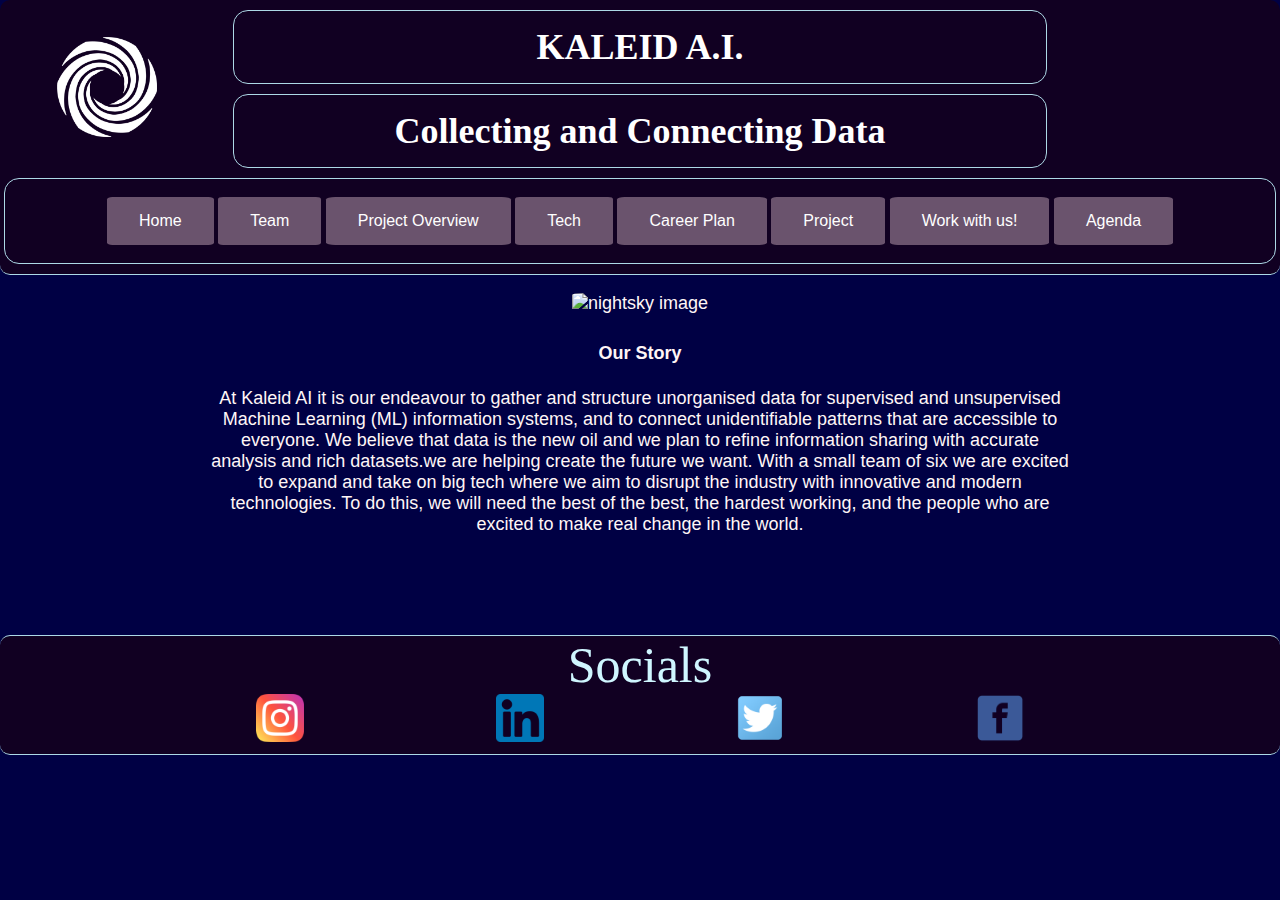
==== index.html @ 17ebc757 "new commit" ====
<!DOCTYPE html>
<html lang="en" dir="ltr">
  <head>
    <meta charset="utf-8">
    <title>Home</title>
    <link rel="stylesheet" href="styling.css">
    <link rel="icon" href="kaleid_images/new_logo.png">
    <style>
      .container {
        position: relative;
        font-family: Arial;
      }

      .text-block {
        position: absolute;
        top: 80px;
        left: 50px;
        right: 50px;
        background-color: transparent;
        color: white;
        padding-left: 20px;
        padding-right: 20px;
      }

      .main_div {
        position: relative;
        top: 100px;
      }

</style>
  </head>
  <body>
    <header>

      <!-- includes title and logo on the top left -->
      <div class="header_flex_top">

        <div class="header_img_and_spacing">
          <img src="kaleid_images/new_logo.png" class="top_left_img" width="100px" height="auto" alt="insert logo img here">
        </div>

        <div class="header_text">
          <h1 class="title">KALEID A.I.</h1>
          <h1 class="title">Collecting and Connecting Data</h1>
        </div>

        <div class="header_img_and_spacing">

        </div> <!-- / .tl_img_and_spacing -->

      </div> <!-- / .header_flex_top -->

      <!-- navigation bar under the title -->
      <div id="navigation_bar">
        <p>
          <button onclick="location.href='index.html';">Home</button>
          <button onclick="location.href='team.html';">Team</button>
          <button onclick="location.href='project_overview.html';">Project Overview</button>
          <button onclick="location.href='tech.html';">Tech</button>
          <button onclick="location.href='career_plan.html';">Career Plan</button>
          <button onclick="location.href='project.html';">Project</button>
          <button onclick="location.href='jobapps.html';">Work with us!</button>
          <button onclick="location.href='agenda.html';">Agenda</button>
        </p>
      </div> <!-- / .navigation_bar -->

    </header>
    <main style="margin-left: 100px;
                 margin-right: 100px;
                 margin-bottom: 100px;">

      <!-- massive image on homepage here -->

      <div class="container">
        <p class = "aligncenter">
           <img style="width: 10; height: 500px; border-radius: 10%;" src="kaleid_images/galaxy.jpeg" alt="nightsky image">
        </p>

        <h4 style="text-align: center;">Our Story</h4>

        <p style="text-align: center; padding-left: 10%; padding-right: 10%;">At Kaleid AI it is our endeavour to gather and structure unorganised data for supervised and unsupervised Machine Learning (ML) information systems, and to connect unidentifiable patterns that are accessible to everyone. We believe that data is the new oil and we plan to refine information sharing with accurate analysis and rich datasets.we are helping create the future we want. With a small team of six we are excited to expand and take on big tech where we aim to disrupt the industry with innovative and modern technologies. To do this, we will need the best of the best, the hardest working, and the people who are excited to make real change in the world.</p>
     </div>

       <!-- includes all the redirects to content -->

    </main>
    <footer>

      <div class="footer_div">

        <!-- text on top of app icons -->
        <div class="footer_top">
          <p2>Socials</ps2>
            <br>


        <!-- contains png's of app icons -->
        <div class="footer_socials_flex">

          <div class="footer_socials">
            <img style = "cursor: pointer;" onclick="location.href='https:\/\/instagram.com';" src="kaleid_images/socials/instagram.png" alt="instagram.png">
          </div>

          <div class="footer_socials">
            <img style = "cursor: pointer;" onclick="location.href='https:\/\/linkedin.com';" src="kaleid_images/socials/linkedin.png" alt="linkedin.png">
          </div>

          <div class="footer_socials">
            <img style = "cursor: pointer;" onclick="location.href='https:\/\/twitter.com';" src="kaleid_images/socials/twitter.jpeg" alt="twitter.jpeg">
          </div>

          <div class="footer_socials">
            <img style = "cursor: pointer;" onclick="location.href='https:\/\/facebook.com';" src="kaleid_images/socials/facebook.png" alt="facebook.png">
          </div>

        </div> <!-- / .footer_socials_flex -->

        </div>
      </div> <!-- / .footer_div -->

    </footer>
  </body>
</html>
---- styling.css ----
body {
  color: #fff6f6;
  margin: 0 0 100px 0;
  background-color: #000044;
  font-size: large;
}
h1{
  color: white;
}
 
.aligncenter {
  text-align: center;
}

a {
  color: #fff6f6;
}
p2 {
  font-family: Brush Script MT, Brush Script Std, cursive;
  font-size: 50px;
  color: #CFF6FF;
}

a:hover {
  color: #ffc2c2;
}

a:active {
  color: #ffa8a8;
}

a:visited {
  color: #f8d2c1;
}

hr {
  background-color: #110022;
  color: #110022;
  border-top: lightblue 1px solid;
  border-bottom:  lightblue 1px solid;
  border-left: none;
  border-right: none;
  height: 15px;
}

img {
  overflow: hidden;
  align-content: center;
}

/* header related CSS */
header {
  padding-bottom: 10px;
  background-color: #110022;
  border-bottom: lightblue 1px solid;
  border-radius: 10px;
}

.header_flex_top {
  display: flex;
  text-align: center;
}

.header_img_and_spacing {
  width: 15%;
  margin: auto 15px;
}

.header_img_and_spacing img {
  width: 100px;
  height: auto;
}

.header_text {
  text-align: center;
  width: 70%;
  
}

.title {
  margin: 10px 20px;
  border: lightblue 1px solid;
  border-radius: 15px;
  padding: 15px;
  color: white;
}

#navigation_bar {
  text-align: center;

  border: lightblue 1px solid;
  margin: 0 4px;
  border-radius: 15px;
}

.center {
  margin: auto;
  text-align: center;
  width: 30%;
  border: lightblue 1px solid;
  border-radius: 15px;
  padding: 1%;
}

button {
  background-color: #6a536d; /* Green */
  border: none;
  border-radius: 5%;
  color: white;
  padding: 15px 32px;
  text-align: center;
  text-decoration: none;
  display: inline-block;
  font-size: 16px;
  cursor: pointer;
}
div, iframe {
  margin: 0 auto;
  display: block;
}

/* main related CSS */
#homepage_image {
  margin: 50px 0 0 0;
  height: 350px;
  border-top: solid 1px lightblue;
  border-bottom: solid 1px lightblue;
  border-radius: 15px;
}

table {
  font-family: arial, sans-serif;
  border-collapse: collapse;
  width: 100%;
}

 th {
  border: 1px solid #ebe2e2;
  text-align: left;
  padding: 8px;
  color: #284746;
  background-color: #bdbdbd;
  
}
td{
  border: 1px solid #ebe2e2;
  text-align: left;
  padding: 8px;
}

tr:nth-child(even) {
  background-color: #7c0889;
}
tr:nth-child(odd) {
  background-color: #6a536d;
}


#story {
  width: 750px;
  margin: 75px auto;
  border: lightblue 1px solid;
  border-radius: 15px;
  text-align: center;
  height: 450px;
}

.main_div {
  width: 1250px;
  margin: auto;
  height: 600px;
}

.main_flex_top {
  display: flex;
  height: 50%;
  
}

.main_flex_bottom {
  display: flex;
  height: 50%;
  
}

.main_content {
  width: 33%;
  margin: auto 5px;
  text-align: center;
  border: lightblue 1px solid;
  border-radius: 15px;
  height: 95%;
}

.main_content h3 {
  line-height: 230px;
}

.agenda_flex {
  display: flex;
  width: 650px;
  padding: 0;
  margin: 50px auto 0;
  text-align: center;
}

.agenda_flex ul {
  list-style-type: none;
}

.agenda_column {
  width: 33%;
  margin: 0 20px;
}

.sub_header {
  border: lightblue 1px solid;
  border-radius: 15px;
  text-align: center;
}

.industry_data {
  margin: 75px;
  padding: 20px;;
}

.industry_flex {
  display: flex;
  margin: auto;
  width: 1200px;
  height: 1000px;
}

.industry_box {
  width: 50%;
  height: 100%;
  margin: 25px;
}

.industry_item {
  border: lightblue 1px solid;
  border-radius: 15px;
  height: 40%;
  margin-top: 50px;
  padding: 10px;
}

.industry_item h3 {
  text-align: center;
  margin: 20px;
}

.industry_job_main {
  border-top: lightblue 1px solid;
  border-bottom: lightblue 1px solid;
  border-radius: 15px;
  width: 800px;
  margin: 50px auto;
  padding: 20px;
}

.industry_job_main h4 {
  margin-left: 50px;
}
h5 {
  font-weight: bold;
  color: rgb(180, 238, 178);
  font-size: 25px;
  font-family: Brush Script MT, Brush Script Std, cursive;

}

.industry_job_flex {
  display: flex;
  margin: auto;
}

.industry_job_img{
  width: 100%;
  margin: auto;
}

.industry_job_img img{
  width: 95%;
}

.proj_overview {
  padding-left: 5%;
  padding-right: 5%;
  border: lightblue 1px solid;
  border-radius: 15px; 
}

.technologies {
  margin: 50px 250px;
  border: lightblue 1px solid;
  border-radius: 15px;
}

.technologies_content {
  margin-left: 15px;
  margin-top: 5px;
}

.intro_list {
  margin-left: 10px;
  padding: 5px;
  list-style-type: none;
  border: lightblue 1px solid;
  border-radius: 15px;
  width: 400px;
}

.profile_main {
  margin: 50px auto;
  width: 1000px;
}

.profile_middle_flex {
  display: flex;
  border-top: lightblue 1px solid;
  border-bottom: lightblue 1px solid;
  border-radius: 15px;
  margin: 20px 0;
}

.profile_personal_main {
  width: 25%;
}

.profile_personal_right {
  border-left: white 1px solid;
  width: 75%;
  margin: 5px;
  padding-left: 10px;
  overflow: hidden;
}

.profile_personal_content {
  height: 45%;
  padding: 1px 5px;
  overflow: hidden;
  margin-top: 5px;
  font-size: 10px;
}

.profile_bottom_flex {
  display: flex;
  height: 230px;
}

.profile_bottom_content {
  border: lightblue 1px solid;
  border-radius: 15px;
  width: 100%;
  margin: 5px;
  overflow: hidden;
  align-content: center;
}

.profile_bottom_content img {
  width: 100%;
  height: 100%;
  margin: auto;
}

.table_job {
  margin-left: 30px;
  border: lightblue 1px solid;
  border-radius: 15px;
  padding-left: 30px;
}

.organizational_chart {
  border: lightblue 1px solid;
  border-radius: 15px;
  margin: auto;
  width: 70%;
  overflow: hidden;
  height: 250px;
}

.sim_diff_img {
  border: lightblue 1px solid;
  border-radius: 15px;
  margin: auto;
  width: 600px;
  height: auto;
  overflow: hidden;
}

.mini_header {
  border: lightblue 1px solid;
  border-radius: 15px;
  width: 40%;
  padding-left: 15px;
  margin-top: 50px;
}

.img_idealjobs {
  margin-top: 30px;
}

.img_idealjobs img {
  width: 50%;
  
}

/* footer related CSS */

footer {
  position: bottom;
  left: 0;
  bottom: 0;
  width: 100%;
  background-color: #110022;
  color: white;
  text-align: center;
  border-top: lightblue 1px solid;
  border-radius: 10px;
  border-bottom: lightblue 1px solid;
}

.footer_div {
  margin: auto;
  width: 75%;
  height: 100%
}

.footer_top {
  height: 40%;
}

.footer_socials_flex {
  display: flex;
  width: 100%;
  height: 50%;
}

.footer_socials {
  width: 25%;
}

.footer_socials img {
  width: 20%;
  height: auto;
}
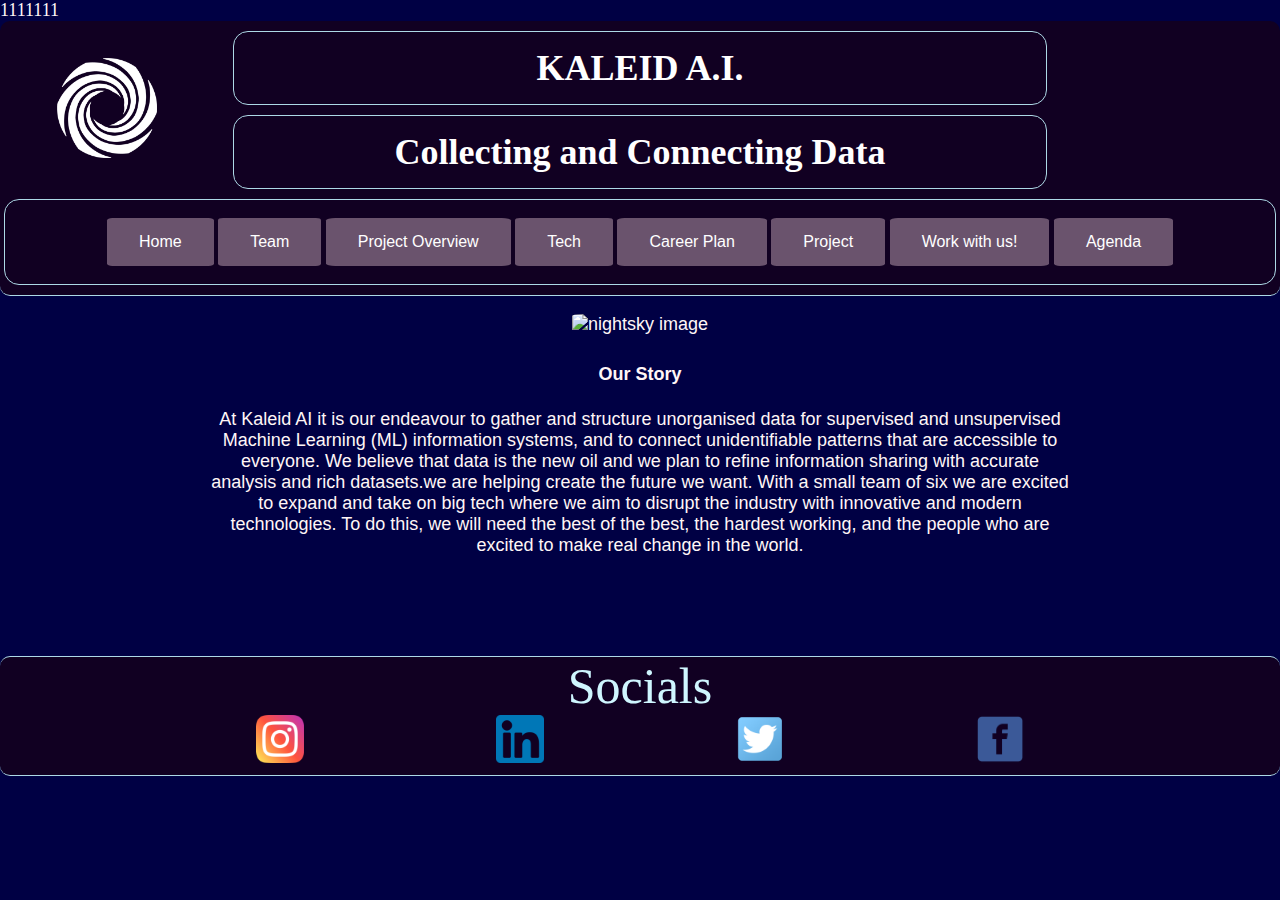
==== commit b9c0c8cd: "dsdsd" ====
--- a/index.html
+++ b/index.html
@@ -1,5 +1,5 @@
 <!DOCTYPE html>
-<html lang="en" dir="ltr">
+<html lang="en" dir="ltr">1111111
   <head>
     <meta charset="utf-8">
     <title>Home</title>
